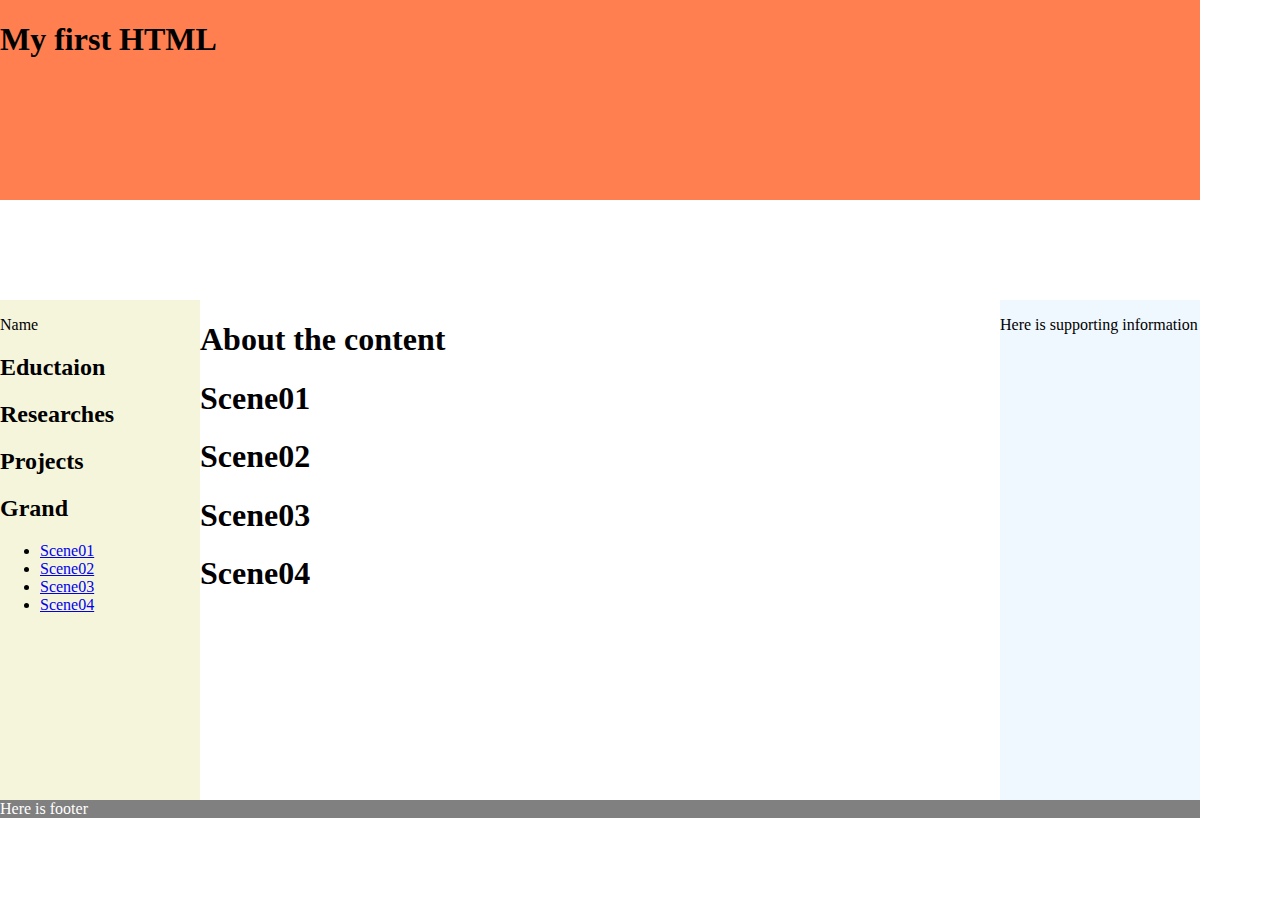
==== 1.html @ 1784e963 "initial commit" ====
<!--This is an html 5 document-->
<!DOCTYPE html>
<html>
    <head>
        <title>your website title</title>
        <link rel="stylesheet" href="CSS/main.css">
    </head>
    <body>
        <div id="banner">
            <h1>My first HTML</h1>
        </div>
        <div id="nav">
            <p>Name</p>
            <h2>Eductaion</h2>
            <h2>Researches</h2>
            <h2>Projects</h2>
            <h2>Grand</h2>
            <ul>
                <li><a href="#scene01">Scene01</a></li>
                <li><a href="#scene02">Scene02</a></li>
                <li><a href="#scene03">Scene03</a></li>
                <li><a href="#scene04">Scene04</a></li>
            </ul>
        </div>
        <div id="content" >
            <h1>About the content</h1>
                <section id="scene01"><h1>Scene01</h1></section>
                <section id="scene02"><h1>Scene02</h1></section>
                <section id="scene03"><h1>Scene03</h1></section>
                <section id="scene04"><h1>Scene04</h1></section>
        </div>
        <div id="supporting">
            <p>Here is supporting information</p>
        </div>
        <div id="footer">Here is footer</div>
    </body>
</html>
---- CSS/main.css ----
#banner {
    width:1200px;
    background-color:coral;
    height: 200px;
    float:left;
    clear:both
}
#nav { 
    width:200px;
    background-color:beige;
    height: 500px;
    float:left
}
#content {
    width:800px;
    background-color:white;
    float:left
}
#supporting {
    width:200px;
    background-color:aliceblue;
    height: 500px;
    float:left
}
#footer {
    width:1200px;
    background-color:grey;
    color: white;
    clear:both;
}


body {
    margin: 0;
    padding: 0;
}
#content, #nav, #supporting{
    margin-top: 100px;
}
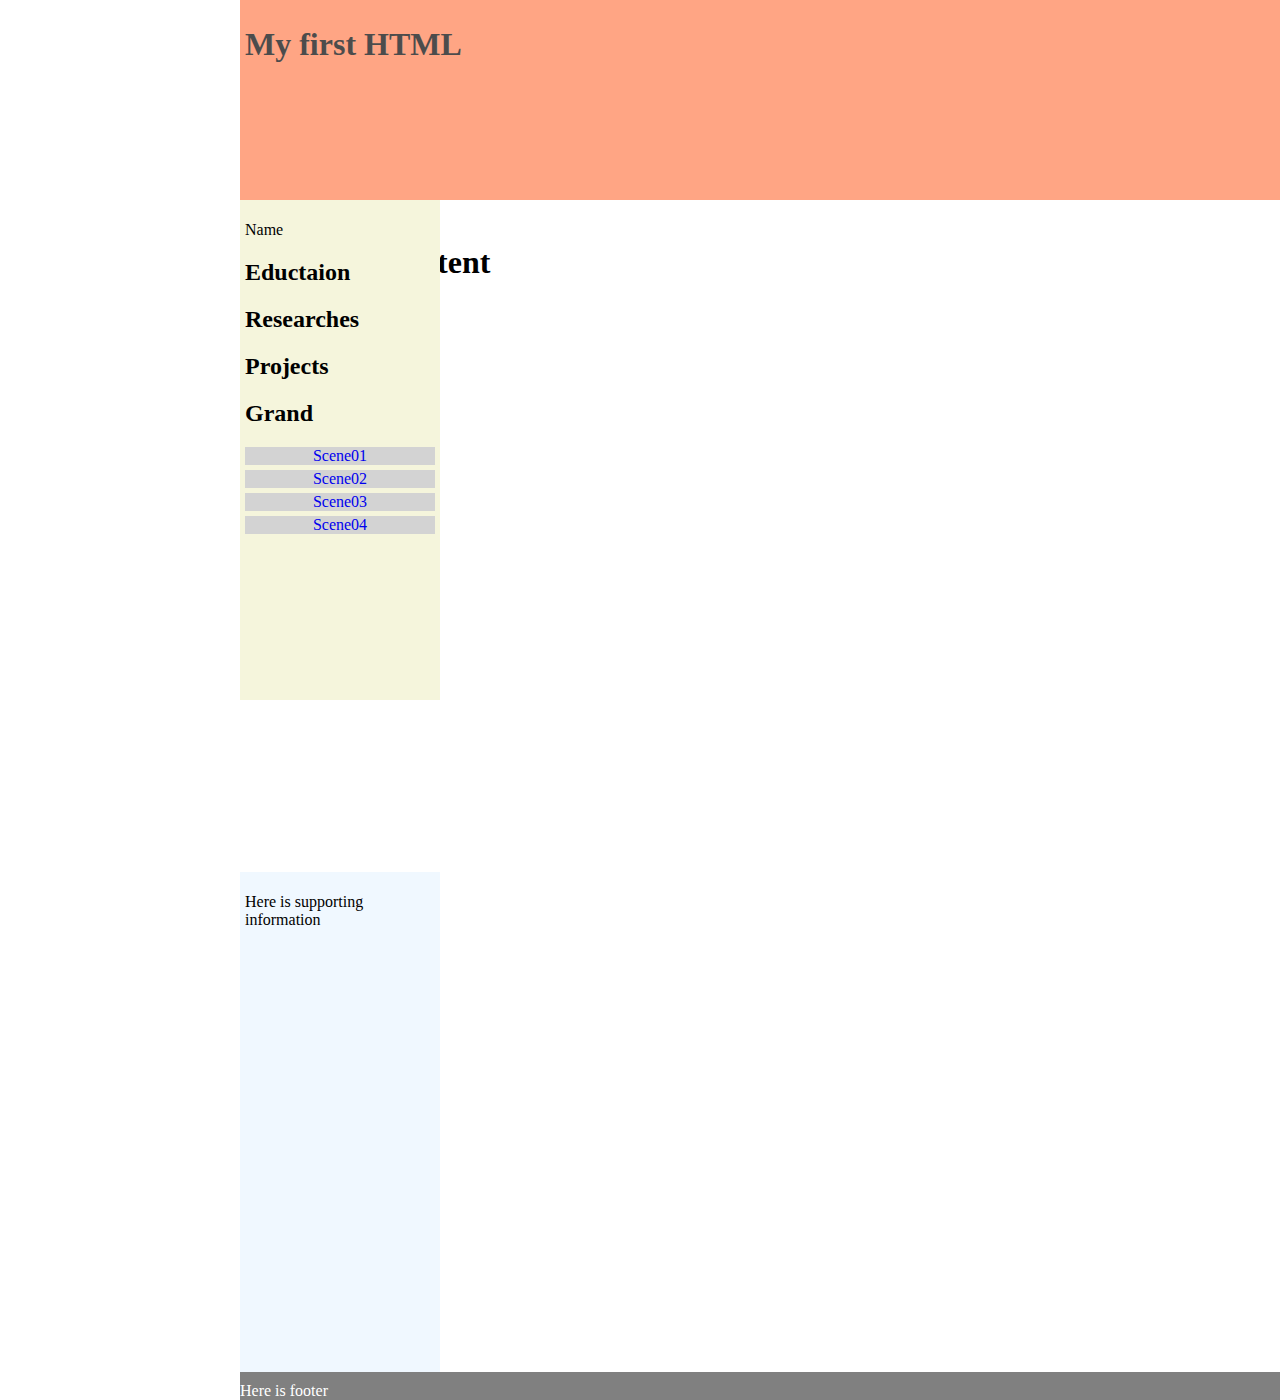
==== commit 28a89ea0: "initial commit" ====
--- a/1.html
+++ b/1.html
@@ -6,10 +6,16 @@
         <link rel="stylesheet" href="CSS/main.css">
     </head>
     <body>
+    <div id="wrapper">
         <div id="banner">
-            <h1>My first HTML</h1>
+            <div class="text-container">
+                <h1>My first HTML</h1>
+            </div>
         </div>
+        <div id="banner-placeholder">&nbsp;</div>
+        <div class="container"></div>
         <div id="nav">
+            <div class="text-container">
             <p>Name</p>
             <h2>Eductaion</h2>
             <h2>Researches</h2>
@@ -21,17 +27,25 @@
                 <li><a href="#scene03">Scene03</a></li>
                 <li><a href="#scene04">Scene04</a></li>
             </ul>
+            </div>
         </div>
+        <div id="nav-placeholder">&nbsp;</div>
         <div id="content" >
+            <div class="text-container">
             <h1>About the content</h1>
                 <section id="scene01"><h1>Scene01</h1></section>
                 <section id="scene02"><h1>Scene02</h1></section>
                 <section id="scene03"><h1>Scene03</h1></section>
                 <section id="scene04"><h1>Scene04</h1></section>
+            </div>
         </div>
         <div id="supporting">
-            <p>Here is supporting information</p>
+            <div class="text-container">
+                <p>Here is supporting information</p>
+        
+            </div>
         </div>
-        <div id="footer">Here is footer</div>
+            <div id="footer"><div class="text-container"></div>Here is footer</div>
+    </div>
     </body>
 </html>--- a/CSS/main.css
+++ b/CSS/main.css
@@ -1,15 +1,42 @@
+body{
+    padding: 0px;
+    margin: 0px;
+}
+#wrapper {
+    width: 800px;
+    margin: 0 auto;
+}
 #banner {
     width:1200px;
     background-color:coral;
     height: 200px;
     float:left;
-    clear:both
+    clear:both;
+    opacity: 0.7;
+    position:fixed
 }
+
 #nav { 
     width:200px;
     background-color:beige;
     height: 500px;
-    float:left
+    position:fixed;
+}
+ul{
+    padding-left: 0;
+}
+li{
+    display:block;
+		text-align: center;
+    margin-bottom: 5px;
+    background-color:lightgray;
+}
+
+li:hover{
+    background-color:pink;
+}
+ul a{
+    text-decoration: none;
 }
 #content {
     width:800px;
@@ -28,7 +55,19 @@
     color: white;
     clear:both;
 }
-
+.container {
+    overflow: hidden; /* Clear floats */
+}
+#banner-placeholder{
+    height: 100px;
+}
+#nav-placeholder{
+    width:100px;
+    float:left;
+}
+section{
+    height: 100px;
+}
 
 body {
     margin: 0;
@@ -36,4 +75,7 @@
 }
 #content, #nav, #supporting{
     margin-top: 100px;
+}
+.text-container {
+    padding: 5px;
 }